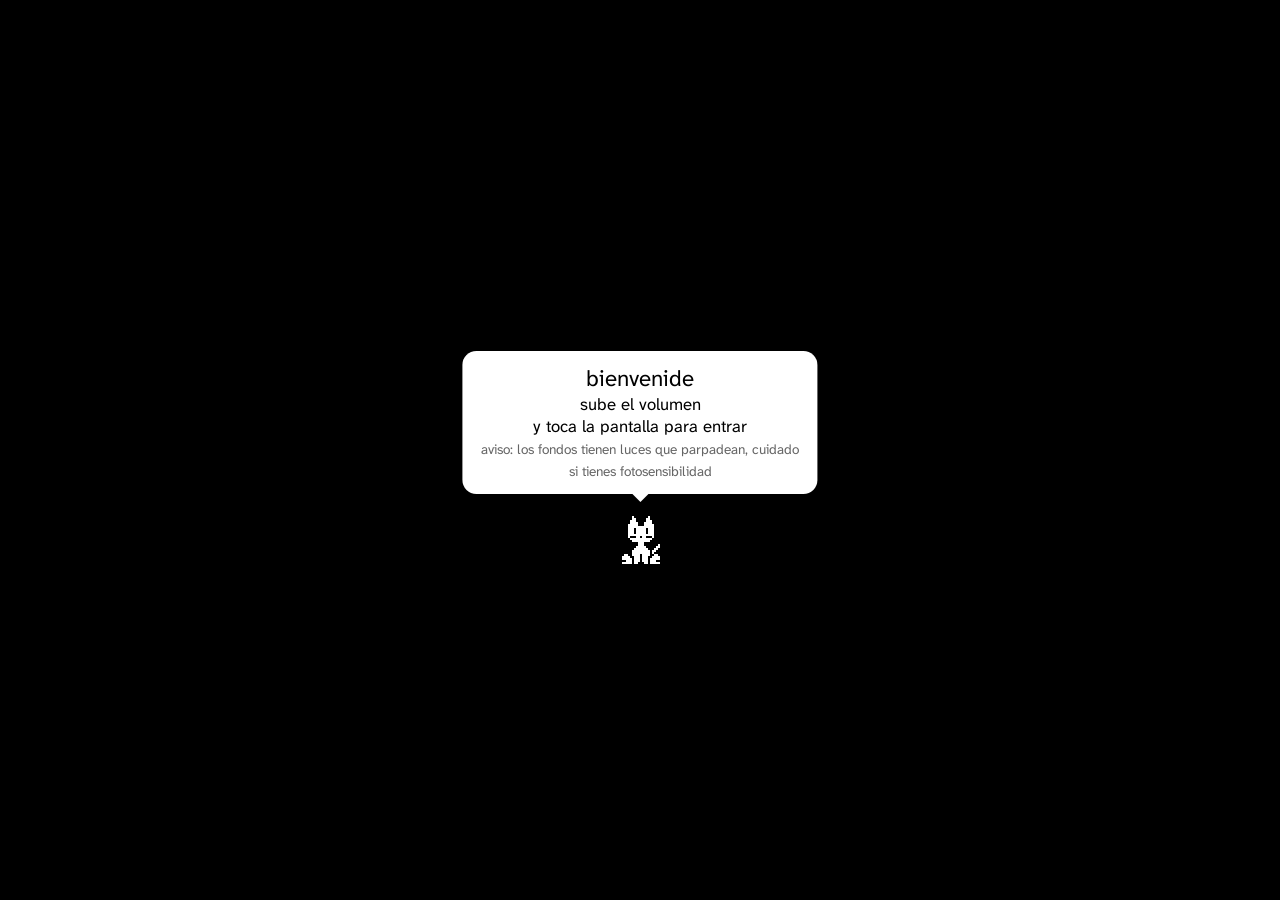
==== index.html @ bcd36429 "«haz scroll» móvil: hasta 3 avisos que salen, se mueven con el scroll y se van; bocadillos con rebot" ====
<!doctype html>
<html lang="es">
<head>
    <meta charset="utf-8">
    <meta name="viewport" content="width=device-width, initial-scale=1, viewport-fit=cover">
    <meta name="theme-color" content="#000">
    <title>MEWS!</title>
    <link rel="icon" href="neko/Awake.ico">
    <link rel="preconnect" href="https://fonts.googleapis.com">
    <link rel="stylesheet" href="https://fonts.googleapis.com/css2?family=Atkinson+Hyperlegible+Next:wght@400;700&display=swap">
    <link rel="stylesheet" href="style.css">
</head>
<body>
    <canvas id="bg"></canvas>
    <div id="veil"></div>
    <div id="news" aria-live="polite"></div>
    <!-- «haz scroll» en negro, por encima de las noticias: salen con MAX_NEWS noticias en pantalla -->
    <div id="avisos" aria-hidden="true"></div>
    <button id="about-btn" type="button" aria-controls="about" aria-expanded="false" hidden>sobre MEWS!</button>

    <!-- "sobre MEWS!": bocadillo grande del neko en el centro. Se cierra con el mismo botón, con Esc o tocando fuera -->
    <dialog id="about" class="hidden" aria-label="sobre MEWS!">
        <div id="about-text" tabindex="-1" autofocus>
            <p><strong>sobre MEWS!</strong></p>
            <!-- otras versiones del texto en textos.txt -->
            <p>MEWS! es una pieza sobre el scroll infinito, la economía de la atención y el bombardeo y la censura de contenidos en nuestras pantallas. Una promesa inicial de calma es interrumpida por noticias que emergen cada vez más deprisa y cambian nuestra relación con lo que vemos, haciendo visible la falta de agencia en las plataformas de las big tech. Aquello que no vemos y aquello que no podemos dejar de ver forman parte de una misma infraestructura de atención y de captura de datos de la que es muy difícil escapar: la única interacción posible es un scroll infinito del que no podemos salir. ¿Cuánto control tenemos realmente sobre aquello que vemos?</p>
            <h2>créditos</h2>
            <p>Rodrigo Yrigoyen Gonzales, manu, Xeito Fole<br>
                (Gremio digital 26-27)</p>
            <p>Visuales: <a href="https://github.com/jberg/butterchurn" target="_blank" rel="noopener">Butterchurn</a>, de Jordan Berg (licencia MIT), versión web de MilkDrop, de Ryan Geiss. Presets de <a href="https://github.com/jberg/butterchurn-presets" target="_blank" rel="noopener">butterchurn-presets</a> (MIT), cada uno de su autoría.<br><small>visual actual: <span id="preset-name"></span></small></p>
            <p>Gatito: sprites de <a href="https://github.com/leiqunni/Neko98" target="_blank" rel="noopener">Neko98</a>, de David Harvey. Neko original de Masayuki Koba.</p>
            <p>Noticias de: periodico, periodico, periodico</p>
        </div>
    </dialog>

    <!-- pantalla negra de entrada: el toque es obligatorio para que suene el audio en móvil -->
    <button id="start" type="button" aria-label="entrar"></button>

    <!-- el neko empieza en el centro diciendo las instrucciones y luego corre a su esquina -->
    <div id="neko-box" class="intro">
        <div id="bubble" aria-live="polite">
            <p id="msg-hola"><strong>bienvenide</strong><br>sube el volumen<br>y toca la pantalla para entrar<br><small>aviso: los fondos tienen luces que parpadean, cuidado si tienes fotosensibilidad</small></p>
            <p id="msg-instrucciones" hidden>van a llegar noticias, cada vez más deprisa.<br>haz scroll hacia abajo para apartarlas y que vuelva la calma.<br><small>yo me voy a dormir ahí abajo</small></p>
            <p id="msg-ayuda" hidden>haz scroll hacia abajo<br>para apartar las noticias</p>
        </div>
        <p id="thought" class="hidden" aria-live="polite"></p>
        <img id="neko" src="neko/Awake.ico" alt="">
    </div>

    <script src="vendor/butterchurn-presets/base.min.js" defer></script>
    <script type="module">
        import butterchurn from './vendor/butterchurn/butterchurn.js';
        window.butterchurn = butterchurn;
    </script>
    <script src="config.js" defer></script>
    <script src="main.js" defer></script>
</body>
</html>
---- style.css ----
html, body {
    margin: 0;
    height: 100dvh;
    overflow: hidden;
    overscroll-behavior: none;
    touch-action: none;
    background: #000;
    color: #fff;
    font-family: 'Atkinson Hyperlegible Next', system-ui, sans-serif;
    -webkit-user-select: none;
    user-select: none;
}

#bg, #veil, #news, #avisos {
    position: fixed;
    inset: 0;
    width: 100%;
    height: 100%;
    pointer-events: none; /* el scroll lo escucha la ventana entera */
}

#veil {
    background: #000;
    transition: opacity 1.2s ease;
}

.noticia {
    position: absolute;
    left: 0;
    top: 0;
    width: 100vw;
    margin: 0;
    font-size: clamp(1.3rem, 6.5vw, 2.1rem);
    line-height: 1em;
    letter-spacing: -.025em; /* texto grande: algo más junto se lee mejor */
    text-align: center;
    opacity: 0;
    transition: opacity 1.5s ease;
    will-change: transform;
}
.noticia.visible { opacity: 1; }

/* «haz scroll» con la pantalla llena: como una noticia, pero grande y en negro (se lee donde cruza el texto blanco) */
.aviso {
    position: absolute;
    left: 0;
    top: 0;
    width: 100vw;
    margin: 0;
    color: #000;
    font-size: clamp(3.5rem, 17vw, 7.5rem);
    line-height: normal;
    letter-spacing: -.025em;
    text-align: center;
    opacity: 0;
    transition: opacity .6s ease; /* igual que FADE_SECONDS */
    will-change: transform;
}
.aviso.visible { opacity: 1; }

/* Los bocadillos aparecen (con un pequeño rebote) y se van en .6s: main.js espera eso (FADE_SECONDS) antes de mover al neko */

/* Neko + bocadillo. En su sitio: abajo a la izquierda. Con .intro: en el centro de la pantalla
   (64px de caja con 16px de margen -> su centro está a 48px del borde) */
#neko-box {
    position: fixed;
    left: 16px;
    bottom: calc(16px + env(safe-area-inset-bottom));
    width: 64px;
    height: 64px;
    z-index: 2; /* por encima de #start */
    pointer-events: none; /* main.js lo activa mientras explica, para poder saltarlo */
    cursor: pointer;
}
#neko-box.intro {
    transform: translate(calc(50vw - 48px), calc(48px + env(safe-area-inset-bottom) - 40dvh));
}
/* con «sobre MEWS!» abierto: abajo en el centro, debajo del bocadillo grande */
#neko-box.centro { transform: translateX(calc(50vw - 48px)); }
#neko-box:not(.intro) #neko { pointer-events: auto; } /* en su esquina se puede tocar */
#neko {
    display: block;
    width: 100%;
    height: 100%;
    image-rendering: pixelated;
}

#bubble, #thought { text-wrap: balance; } /* sin palabras sueltas en la última línea */

#bubble {
    position: absolute;
    bottom: calc(100% + 14px);
    left: 50%;
    transform: translateX(-50%);
    width: max-content;
    max-width: min(80vw, 320px);
    padding: .8rem 1.1rem;
    border-radius: 14px;
    background: #fff;
    color: #000;
    font-size: 1.05rem;
    line-height: normal;
    text-align: center;
    transform-origin: 50% 100%; /* crece y se encoge desde el piquito */
    transition: opacity .6s ease, scale .6s cubic-bezier(.34, 1.56, .64, 1), translate .6s cubic-bezier(.34, 1.56, .64, 1); /* al aparecer: sube y rebota un poco */
}
#bubble::after { /* el piquito hacia el neko */
    content: '';
    position: absolute;
    top: 100%;
    left: 50%;
    margin-left: -8px;
    border: 8px solid transparent;
    border-top-color: #fff;
}
#bubble p { margin: 0; }
#bubble strong { font-size: 1.4rem; font-weight: 400; }
#bubble small { font-size: .85rem; opacity: .6; }
#bubble.hidden, #thought.hidden, #about.hidden { opacity: 0; scale: .8; translate: 0 10px; transition: opacity .6s ease, scale .6s ease-in, translate .6s ease-in; } /* al irse: baja y se encoge */
/* en su esquina el bocadillo sale hacia la derecha, con el piquito sobre el neko */
#neko-box:not(.intro) #bubble { left: 0; transform: none; transform-origin: 32px 100%; }
#neko-box:not(.intro) #bubble::after { left: 32px; }

/* Bocadillo de pensar: nube encima del neko en su esquina, con dos burbujitas hacia él */
#thought {
    position: absolute;
    bottom: calc(100% + 26px);
    left: 0;
    width: max-content;
    max-width: min(75vw, 300px);
    margin: 0;
    padding: .8rem 1.1rem;
    border-radius: 24px;
    background: #fff;
    color: #000;
    font-size: .95rem;
    line-height: normal;
    text-align: center;
    transform-origin: 30px 100%; /* las burbujitas apuntan al neko */
    transition: opacity .6s ease, scale .6s cubic-bezier(.34, 1.56, .64, 1), translate .6s cubic-bezier(.34, 1.56, .64, 1);
}
#thought::before, #thought::after {
    content: '';
    position: absolute;
    border-radius: 50%;
    background: #fff;
}
#thought::before { width: 12px; height: 12px; top: calc(100% + 4px); left: 30px; }
#thought::after { width: 7px; height: 7px; top: calc(100% + 18px); left: 24px; }

#about-btn {
    position: fixed;
    right: 16px;
    bottom: calc(16px + env(safe-area-inset-bottom));
    padding: 4px 0;
    border: 0;
    background: none;
    color: #fff;
    font: inherit;
    font-size: .85rem;
    opacity: .6;
    cursor: pointer;
}
#about-btn:hover { opacity: 1; }

/* "sobre MEWS!": el bocadillo del neko en grande, centrado encima de él
   (bottom = margen 16 + neko 64 + hueco 14, igual que #bubble) */
#about {
    position: fixed;
    z-index: 3;
    inset: auto auto calc(94px + env(safe-area-inset-bottom)) 50%;
    transform: translateX(-50%);
    width: min(calc(100vw - 32px), 38rem); /* en móvil casi toda la pantalla; en grande, líneas que se leen bien */
    max-width: none; /* el navegador pone uno por defecto */
    max-height: none;
    margin: 0;
    padding: 0;
    border: 0;
    border-radius: 14px;
    overflow: visible; /* deja ver el piquito */
    background: #fff;
    color: #000;
    font-size: clamp(1rem, .95rem + .3vw, 1.1rem);
    line-height: normal;
    text-align: center;
    text-wrap: pretty;
    transform-origin: 50% 100%;
    transition: opacity .6s ease, scale .6s cubic-bezier(.34, 1.56, .64, 1), translate .6s cubic-bezier(.34, 1.56, .64, 1);
}
#about::after {
    content: '';
    position: absolute;
    top: 100%;
    left: 50%;
    margin-left: -8px;
    border: 8px solid transparent;
    border-top-color: #fff;
}
/* el límite de alto va aquí y no en el dialog: con flex, iOS lo dejaba en una franja */
#about-text {
    max-height: calc(100dvh - 120px - env(safe-area-inset-bottom));
    box-sizing: border-box;
    padding: 1.1rem 1.3rem;
    overflow-y: auto;
    overscroll-behavior: contain;
    touch-action: pan-y; /* body lleva touch-action: none; aquí sí se hace scroll normal */
}
#about-text:focus { outline: none; } /* recibe el foco al abrir solo para no saltar al primer enlace */
#about p { margin: 0 0 .8rem; }
#about p:last-child { margin: 0; }
#about strong { font-size: 1.4rem; font-weight: 400; }
#about h2 { margin: 1.2rem 0 .5rem; font-size: 1rem; font-weight: 400; opacity: .6; }
#about small { opacity: .6; }
#about a { color: inherit; }

#start {
    position: fixed;
    inset: 0;
    z-index: 1;
    border: 0;
    background: #000;
    cursor: pointer;
    transition: opacity 1.5s ease;
}
#start.hidden { opacity: 0; pointer-events: none; }
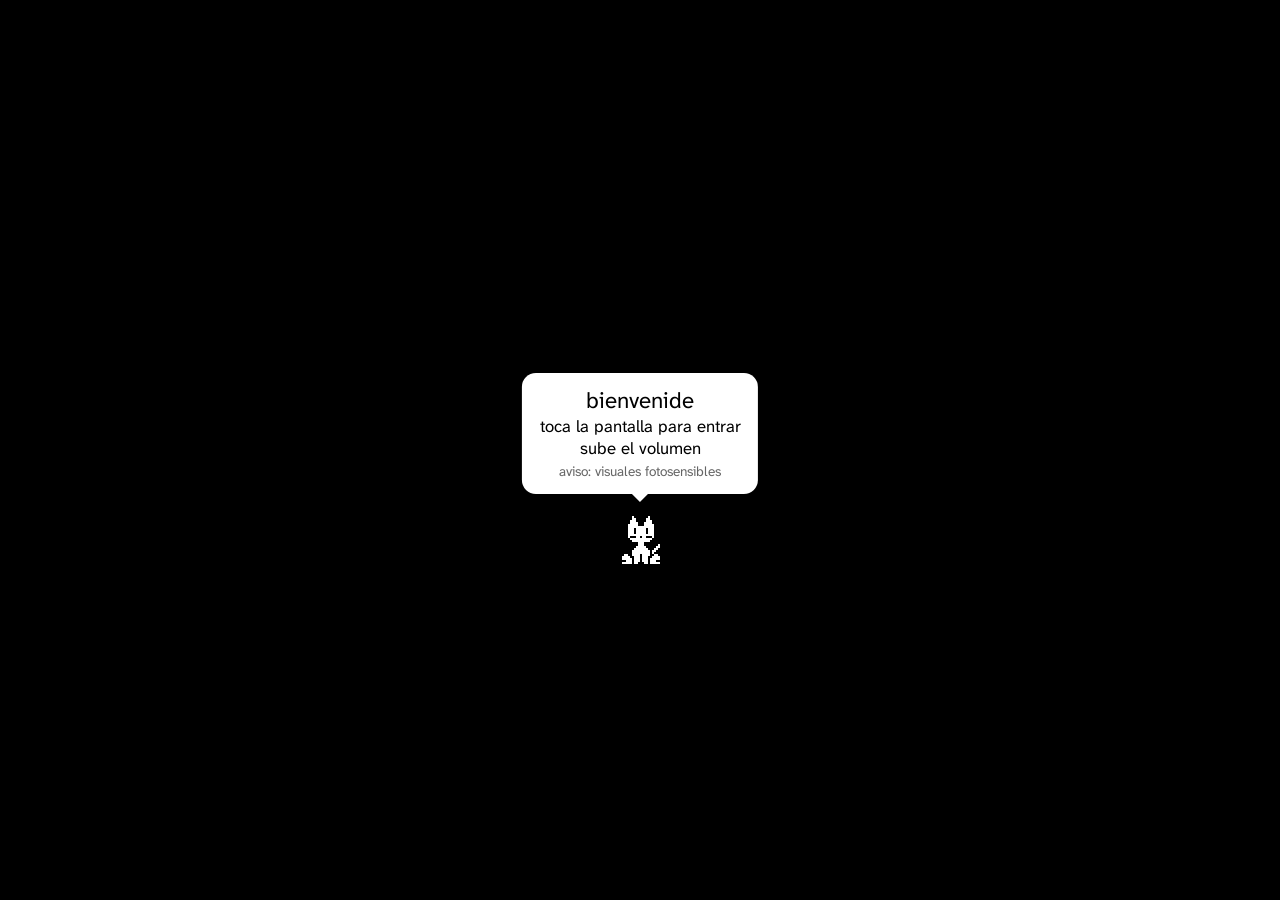
==== commit a7e78ae8: "Primer bocadillo: sube el volumen y aviso de visuales fotosensibles; ACCEL 0.45 Co-Authored-By: Clau" ====
--- a/index.html
+++ b/index.html
@@ -39,7 +39,7 @@
     <!-- el neko empieza en el centro diciendo las instrucciones y luego corre a su esquina -->
     <div id="neko-box" class="intro">
         <div id="bubble" aria-live="polite">
-            <p id="msg-hola"><strong>bienvenide</strong><br>sube el volumen<br>y toca la pantalla para entrar<br><small>aviso: los fondos tienen luces que parpadean, cuidado si tienes fotosensibilidad</small></p>
+            <p id="msg-hola"><strong>bienvenide</strong><br>toca la pantalla para entrar<br>sube el volumen<br><small>aviso: visuales fotosensibles</small></p>
             <p id="msg-instrucciones" hidden>van a llegar noticias, cada vez más deprisa.<br>haz scroll hacia abajo para apartarlas y que vuelva la calma.<br><small>yo me voy a dormir ahí abajo</small></p>
             <p id="msg-ayuda" hidden>haz scroll hacia abajo<br>para apartar las noticias</p>
         </div>
